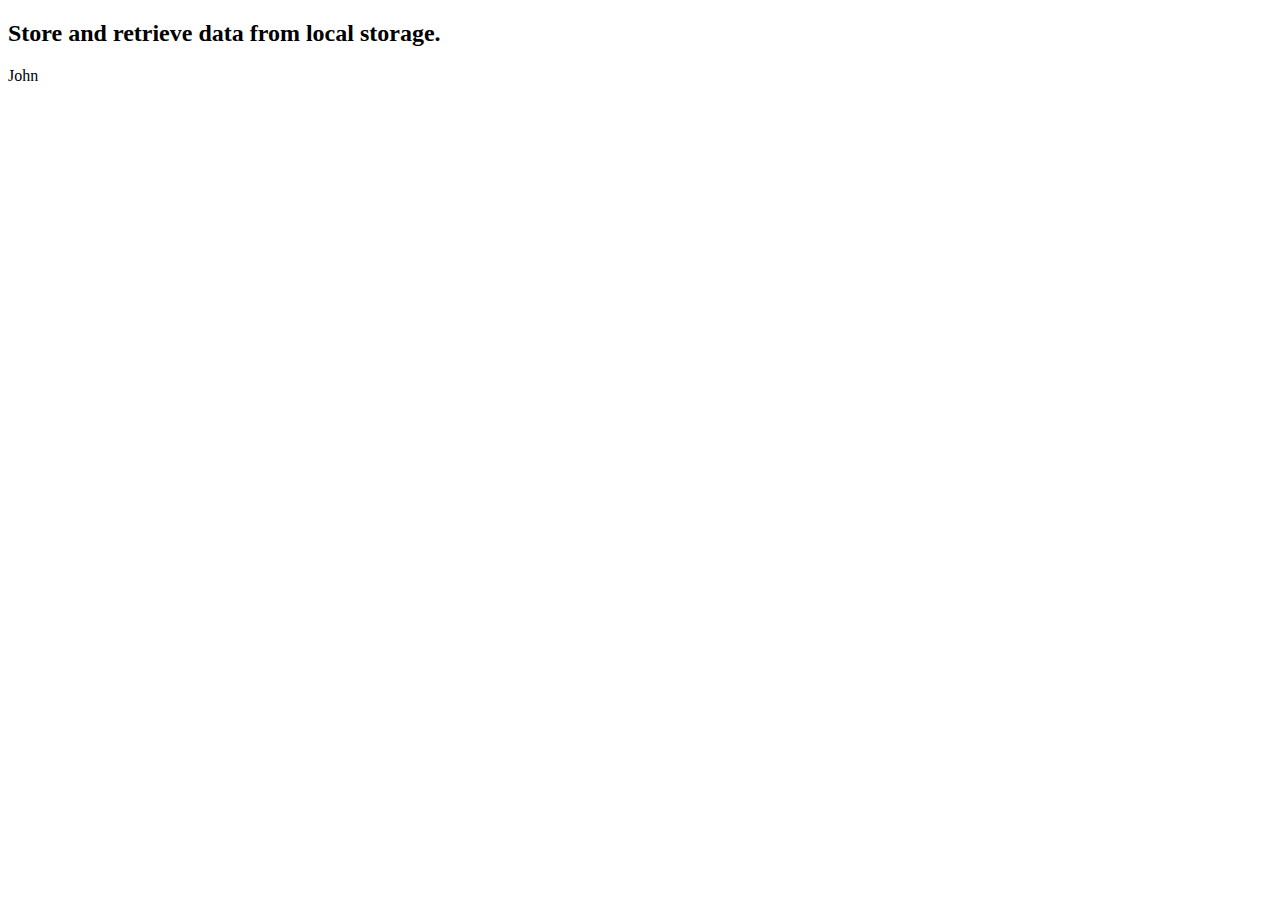
==== public/coba.html @ b6de4bf7 "save to firebase" ====
<!DOCTYPE html>
<html>
<body>

<h2>Store and retrieve data from local storage.</h2>

<p id="demo"></p>

<script>
var myObj, myJSON, text, obj;

//Storing data:
myObj = { "name":"John", "age":31, "city":"New York" };
myJSON = JSON.stringify(myObj);
localStorage.setItem("testJSON", myJSON);

//Retrieving data:
text = localStorage.getItem("testJSON");
obj = JSON.parse(text);
document.getElementById("demo").innerHTML = obj.name;
</script>

</body>
</html>
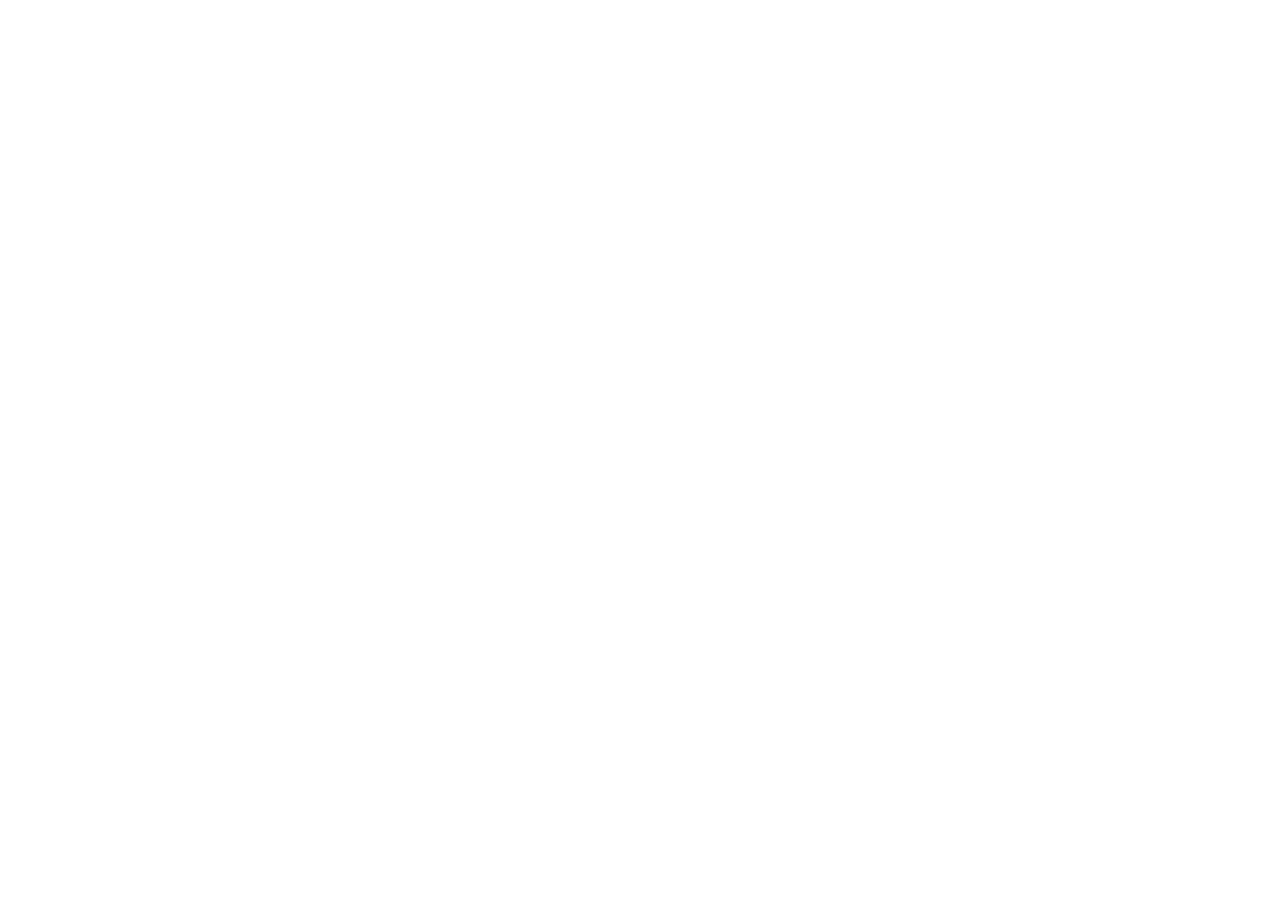
==== commit f8f27b56: "save array to firebase at coba.html" ====
--- a/public/coba.html
+++ b/public/coba.html
@@ -1,24 +1,50 @@
 <!DOCTYPE html>
-<html>
+<html lang="en">
+<head>
+    <meta charset="UTF-8">
+    <meta name="viewport" content="width=device-width, initial-scale=1.0">
+    <meta http-equiv="X-UA-Compatible" content="ie=edge">
+    <title>Document</title>
+    <script src="https://www.gstatic.com/firebasejs/4.12.1/firebase.js"></script>
+</head>
 <body>
+    
+</body>
+<script>
+var config = {
+    apiKey: "AIzaSyBuI-BYb36mw6WLb0nBE6Tn8lu-2QszRWo",
+    authDomain: "testproject-4921f.firebaseapp.com",
+    databaseURL: "https://testproject-4921f.firebaseio.com",
+    projectId: "testproject-4921f",
+    storageBucket: "testproject-4921f.appspot.com",
+    messagingSenderId: "665460309043"
+};
+firebase.initializeApp(config);
 
-<h2>Store and retrieve data from local storage.</h2>
 
-<p id="demo"></p>
+var db = firebase.database();
+var dataRef = db.ref('cobba');
 
-<script>
-var myObj, myJSON, text, obj;
+dataRef.on('value', updateInfo, showErr);
+function updateInfo(data){
+    console.log("berhasil");
+}
+function showErr(err){
+    console.log(err);
+}
+var coords=[
+                {lat:4,lng:20},
+                {lat:11,lng:14},
+                {lat:3,lng:1}
+            ];
+var lines = {points:coords};
 
-//Storing data:
-myObj = { "name":"John", "age":31, "city":"New York" };
-myJSON = JSON.stringify(myObj);
-localStorage.setItem("testJSON", myJSON);
-
-//Retrieving data:
-text = localStorage.getItem("testJSON");
-obj = JSON.parse(text);
-document.getElementById("demo").innerHTML = obj.name;
+dataRef.push(
+            {
+                type: 'polyline',
+                geometry: lines
+            }
+        );
 </script>
 
-</body>
 </html>